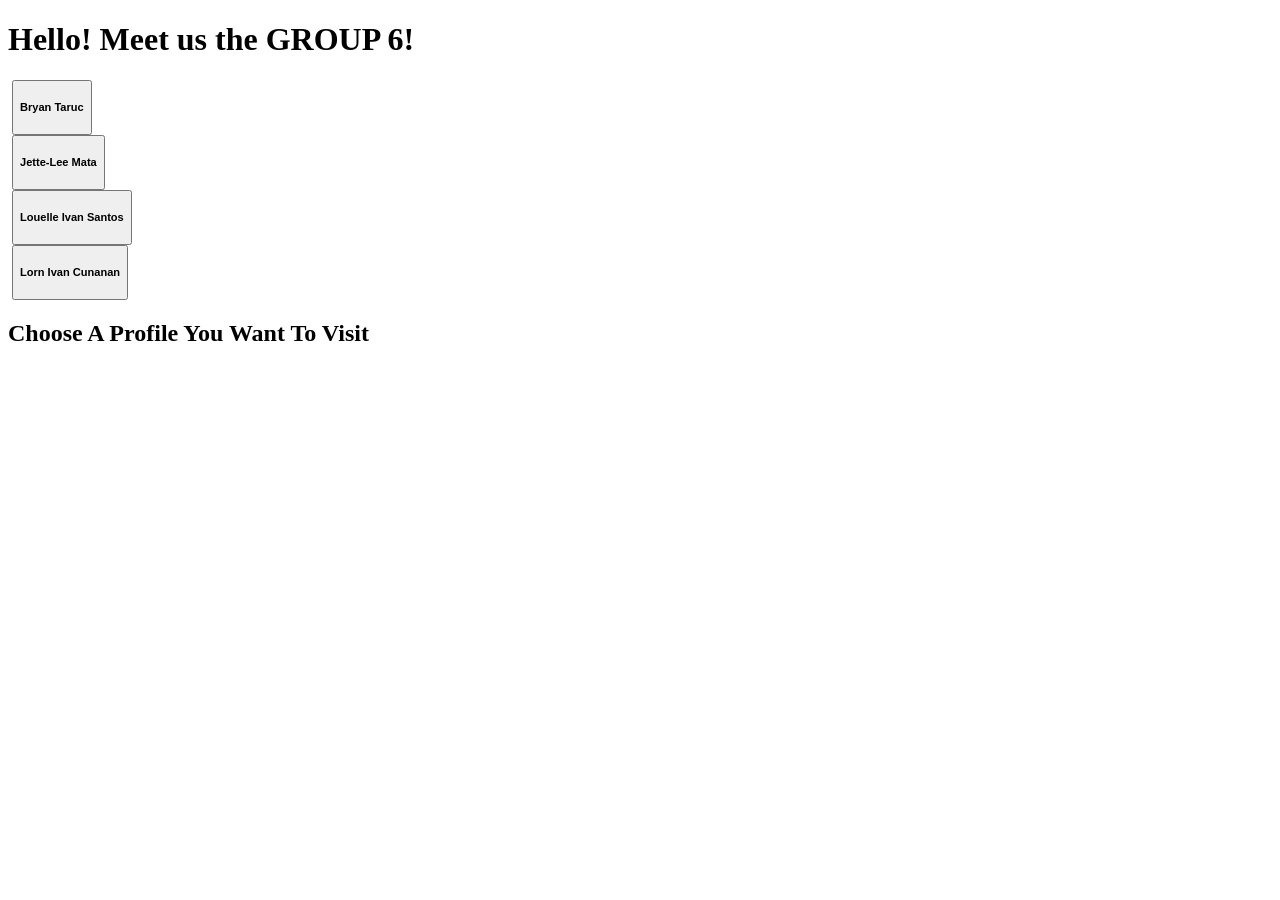
==== Group6.html @ 52a12c6f "Commit for complete html start of the front page without css" ====
<!DOCTYPE html>
<html lang="en">
<head>
    <meta charset="UTF-8">
    <meta name="viewport" content="width=device-width, initial-scale=1.0">
    <title>G6 HOME PAGE</title>
</head>
<body>
    <div>
        <h1> Hello! Meet us the GROUP 6!</h1>
        <div>
            <div>
                <img src="" alt="">
                <a href=""><button><h5>Bryan Taruc</h5></button></a>
            </div>
            <div>
                <img src="" alt="">
                <a href=""><button><h5>Jette-Lee Mata</h5></button></a>
            </div>
            <div>
                <img src="" alt="">
                <a href=""><button><h5>Louelle Ivan Santos</h5></button></a>
            </div>
            <div>
                <img src="" alt="">
                <a href=""><button><h5>Lorn Ivan Cunanan</h5></button></a>
            </div>
        </div>
        <h2>Choose A Profile You Want To Visit</h2>
    </div>
</body>
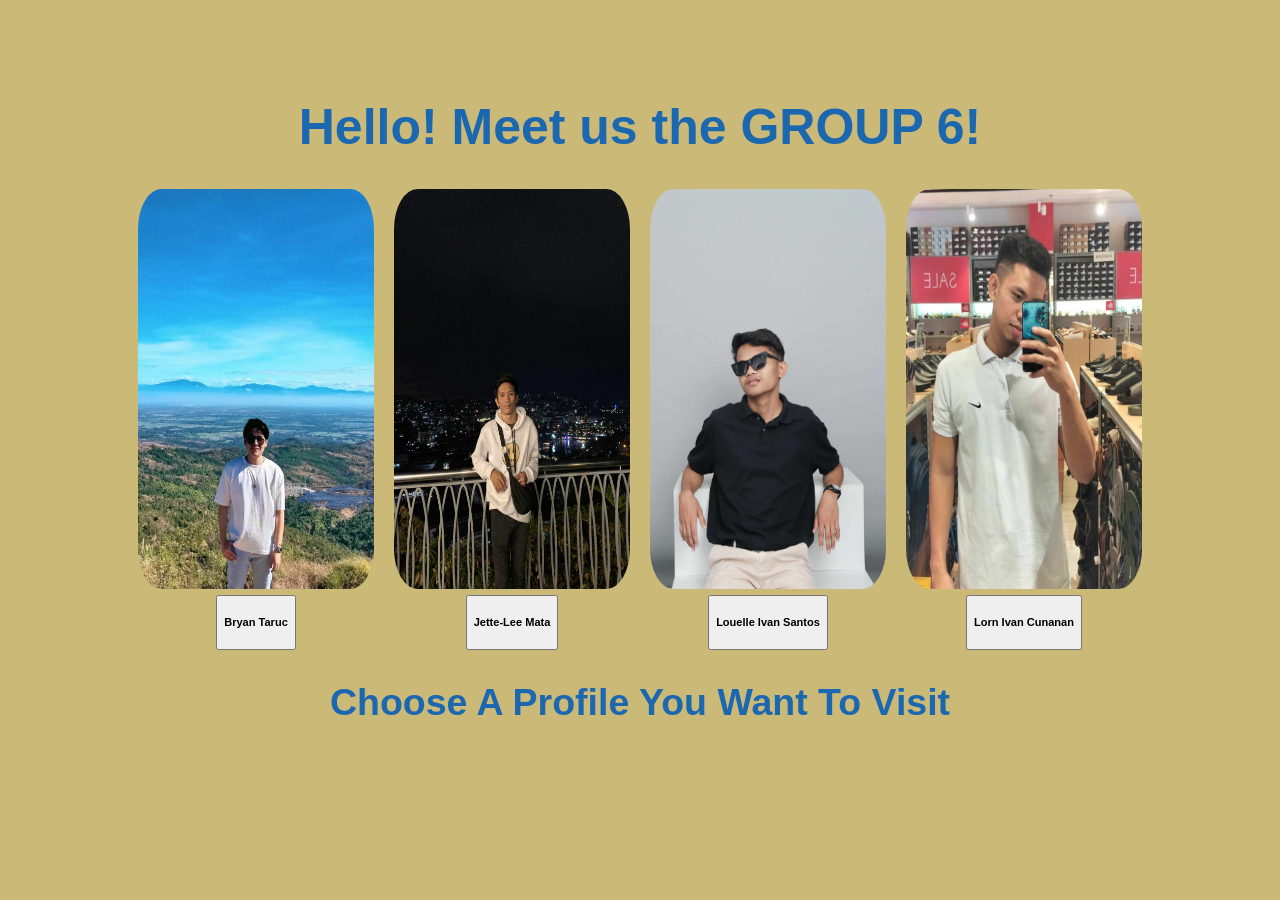
==== commit de0eefb2: "Modified html and added a css for the front page" ====
--- a/Group6.html
+++ b/Group6.html
@@ -4,25 +4,26 @@
     <meta charset="UTF-8">
     <meta name="viewport" content="width=device-width, initial-scale=1.0">
     <title>G6 HOME PAGE</title>
+    <link rel="stylesheet" href="Group6.css">
 </head>
 <body>
-    <div>
+    <div class ="group">
         <h1> Hello! Meet us the GROUP 6!</h1>
-        <div>
-            <div>
-                <img src="" alt="">
+        <div class="row">
+            <div class="col">
+                <img src="picbryan.jpg" alt="">
                 <a href=""><button><h5>Bryan Taruc</h5></button></a>
             </div>
-            <div>
-                <img src="" alt="">
+            <div class="col">
+                <img src="picjet.jpg" alt="">
                 <a href=""><button><h5>Jette-Lee Mata</h5></button></a>
             </div>
-            <div>
-                <img src="" alt="">
+            <div class="col">
+                <img src="picsantos.jpg" alt="">
                 <a href=""><button><h5>Louelle Ivan Santos</h5></button></a>
             </div>
-            <div>
-                <img src="" alt="">
+            <div class="col">
+                <img src="piccunanan.jpg" alt="">
                 <a href=""><button><h5>Lorn Ivan Cunanan</h5></button></a>
             </div>
         </div>
--- a/Group6.css
+++ b/Group6.css
@@ -0,0 +1,41 @@
+body{
+    font-family: Arial, Helvetica, sans-serif;
+    margin: 0;
+    padding: 0;
+    background-color:#cbb978 ;
+}
+.title{
+    padding: 20px;
+    text-align: center;
+}
+.group{
+    padding: 5% 0%;
+    width: 80%;
+    margin: auto;
+    text-align: center;
+    color: #bed7ed;
+    font-weight: 400;
+    font-size: 25px;
+}
+.group h1, h2{
+    color: #1c68b0;
+}
+.row{
+    display: flex;
+}
+.row img{
+    width: 100%;
+    height: 400px;
+    border-radius: 10%;
+}
+.col{
+    flex-basis: 30%;
+    margin: 0px 10px;
+    transition: 1s ease;
+}
+.col img:hover{
+    -webkit-transform: scale(0.8);
+    -ms-transform: scale(0.8);
+    transform: scale(0.8);
+    transition: 1s ease;
+}
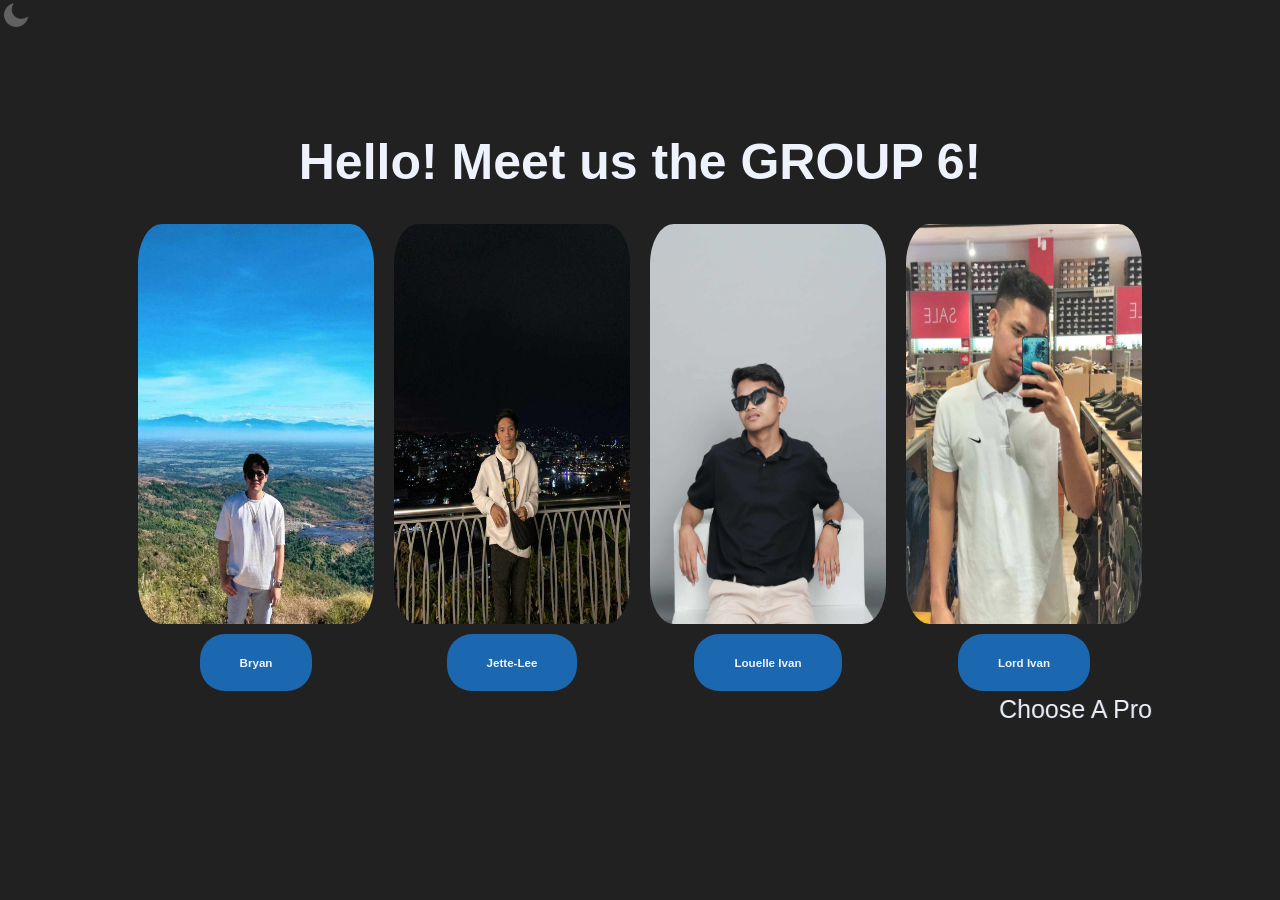
==== commit 44a78129: "modify the html and css for the front page - added javascript" ====
--- a/Group6.html
+++ b/Group6.html
@@ -7,26 +7,41 @@
     <link rel="stylesheet" href="Group6.css">
 </head>
 <body>
+    <div>
+        <img src="moon.png" id="icon1">
+    </div>
     <div class ="group">
         <h1> Hello! Meet us the GROUP 6!</h1>
         <div class="row">
             <div class="col">
                 <img src="picbryan.jpg" alt="">
-                <a href=""><button><h5>Bryan Taruc</h5></button></a>
+                <a href=""><button class="btn1"><h5>Bryan</h5></button></a>
             </div>
             <div class="col">
                 <img src="picjet.jpg" alt="">
-                <a href=""><button><h5>Jette-Lee Mata</h5></button></a>
+                <a href=""><button class="btn1"><h5>Jette-Lee</h5></button></a>
             </div>
             <div class="col">
                 <img src="picsantos.jpg" alt="">
-                <a href=""><button><h5>Louelle Ivan Santos</h5></button></a>
+                <a href=""><button class="btn1"><h5>Louelle Ivan</h5></button></a>
             </div>
             <div class="col">
                 <img src="piccunanan.jpg" alt="">
-                <a href=""><button><h5>Lorn Ivan Cunanan</h5></button></a>
+                <a href=""><button class="btn1"><h5>Lord Ivan</h5></button></a>
             </div>
         </div>
-        <h2>Choose A Profile You Want To Visit</h2>
+        <marquee scrollamount="10">Choose A Profile You Want To Visit</marquee>
     </div>
-</body>+    <script>
+        var icon1 = document.getElementById("icon1");
+        icon1.onclick = function(){
+            document.body.classList.toggle("dark-theme");
+            if(document.body.classList.contains("dark-theme")){
+                icon1.src = "moon.png";
+            } else{
+                icon1.src ="sun.png";
+            }
+        };
+    </script>
+</body>
+</html>
--- a/Group6.css
+++ b/Group6.css
@@ -1,25 +1,47 @@
+:root{
+    --primary-color:#edf2fc;
+    --secondary-color: #212121;
+}
+.dark-theme{
+    --primary-color:#000106;
+    --secondary-color: #fff;
+}
+
 body{
     font-family: Arial, Helvetica, sans-serif;
     margin: 0;
     padding: 0;
-    background-color:#cbb978 ;
+    background-color: var(--primary-color);
+    background-color: var(--secondary-color);
 }
+
 .title{
     padding: 20px;
     text-align: center;
 }
+
+#icon1{
+    
+    width: 30px;
+    cursor: pointer;
+}
+
 .group{
     padding: 5% 0%;
     width: 80%;
     margin: auto;
     text-align: center;
-    color: #bed7ed;
+    color: var(--secondary-color);
     font-weight: 400;
     font-size: 25px;
+    color: var(--primary-colorr);
 }
+
 .group h1, h2{
-    color: #1c68b0;
+    color: var(--secondary-color);
+    color: var(--primary-color);
 }
+
 .row{
     display: flex;
 }
@@ -38,4 +60,25 @@
     -ms-transform: scale(0.8);
     transform: scale(0.8);
     transition: 1s ease;
+}
+
+.btn1{
+    background-color: #1c68b0;
+    color: var(--secondary-color);
+    color: var(--primary-color);
+    padding: 1% 40px;
+    text-align: center;
+    display: inline-block;
+    font-size: 14px;
+    margin: 4px 2px;
+    cursor: pointer;
+    border: none;
+    border-radius: 25px;
+    transition: background-color 0.3s ease;
+}
+
+marquee {
+    color: var(--secondary-color);
+    color: var(--primary-color);
+    font-family: Arial, Helvetica, sans-serif;
 }
